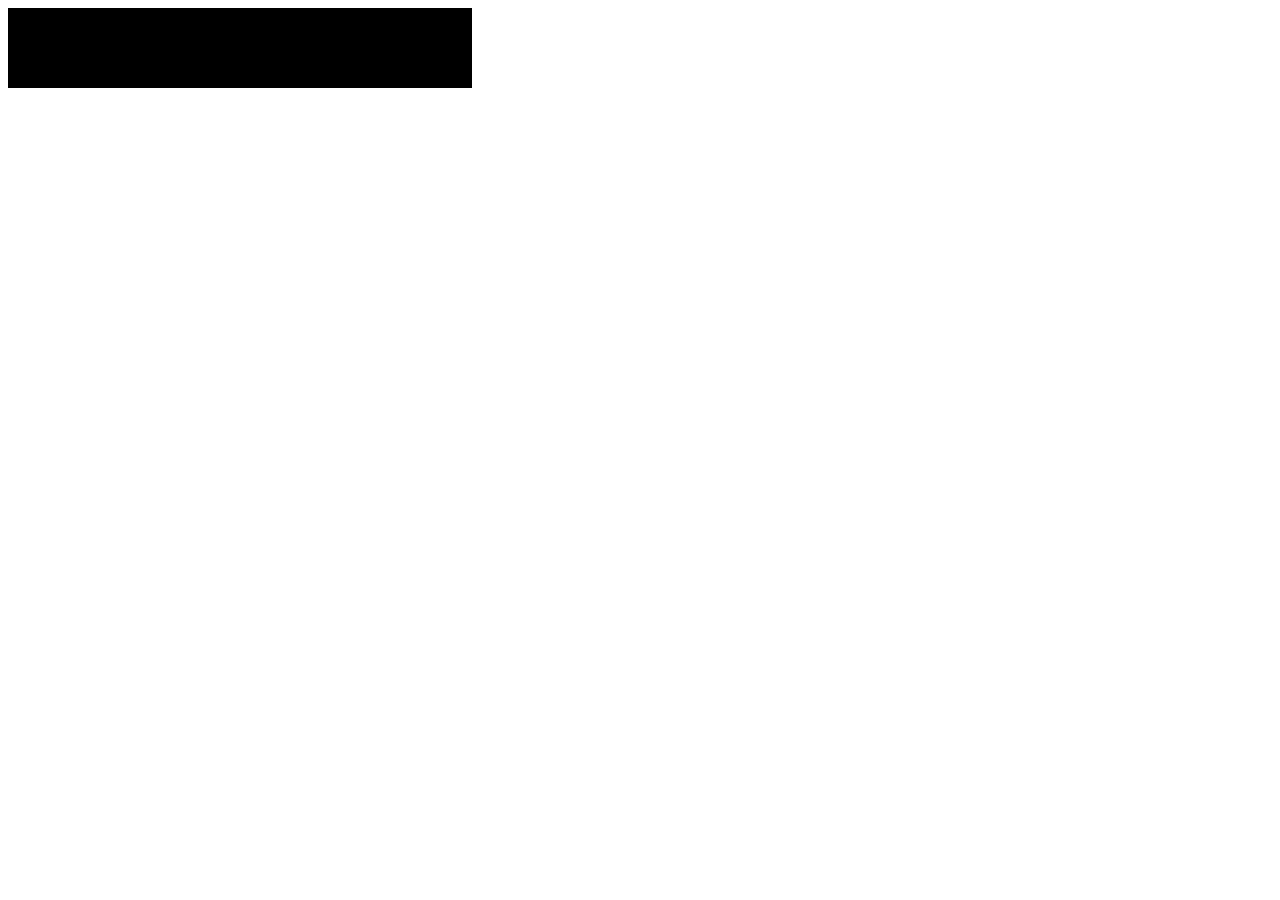
==== bio.html @ 4a1e50a3 "primeiro" ====
<!DOCTYPE html>
<html lang="pt-br">
<head>
    <meta charset="UTF-8">
    <meta name="viewport" content="width=device-width, initial-scale=1.0">
    <title>Bio</title>
    <link rel="stylesheet" href="style.css">
</head>
<body>
    <main>
        
    </main>






</body>
</html>
---- style.css ----
main {
display: flex;
max-width: 384px;
padding: var(--spacing-500, 40px);
flex-direction: column;
align-items: center;
gap: var(--spacing-300, 24px);
flex: 1 0 0;
background-color: black;
}
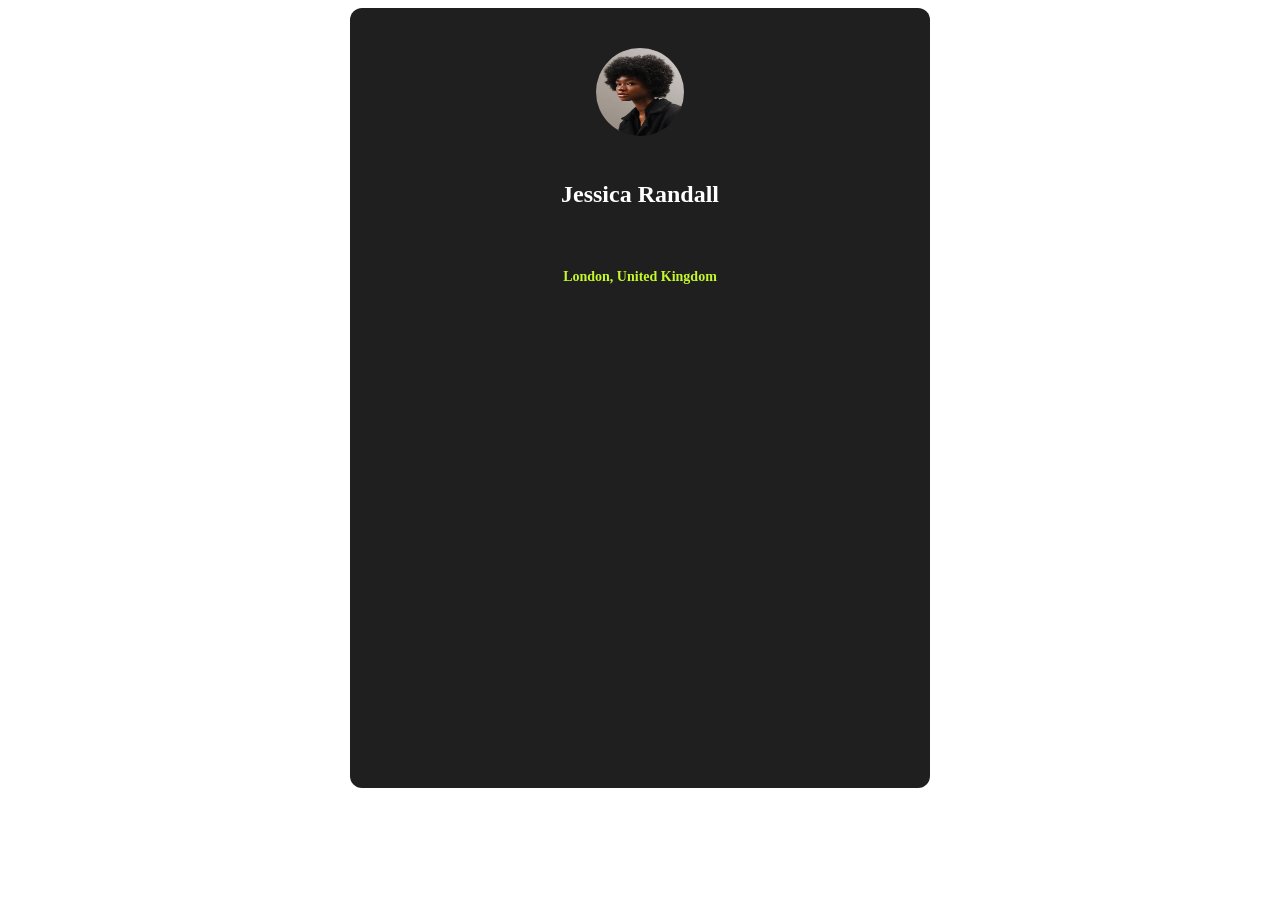
==== commit 6db166fc: "ultimo d quinta" ====
--- a/bio.html
+++ b/bio.html
@@ -8,7 +8,13 @@
 </head>
 <body>
     <main>
-        
+        <img src="img-pro.jpg" alt="profile">
+        <h1>
+            Jessica Randall
+        </h1>
+        <p>
+            London, United Kingdom
+        </p>
     </main>
 
 
--- a/style.css
+++ b/style.css
@@ -1,10 +1,43 @@
 main {
 display: flex;
-max-width: 384px;
+width: 500px;
+height: 700px;
 padding: var(--spacing-500, 40px);
 flex-direction: column;
 align-items: center;
 gap: var(--spacing-300, 24px);
 flex: 1 0 0;
 background-color: black;
+margin: auto;
+border-radius: 12px;
+background: var(--color-grey-800, #1F1F1F);
+}
+
+img {
+width: 88px;
+height: 88px;
+border-radius: 999px;
+background: url(<path-to-image>) lightgray 50% / cover no-repeat;
+}
+
+h1 {
+align-self: stretch;
+color: var(--color-white, #FFF);
+text-align: center;
+font-family: Inter;
+font-size: var(--font-size-text-preset-1, 24px);
+font-style: normal;
+font-weight: 600;
+line-height: 150%;
+}
+
+p {
+align-self: stretch;
+color: var(--color-green, #C4F82A);
+text-align: center;
+font-family: Inter;
+font-size: var(--font-size-text-preset-2, 14px);
+font-style: normal;
+font-weight: 700;
+line-height: 150%;
 }
